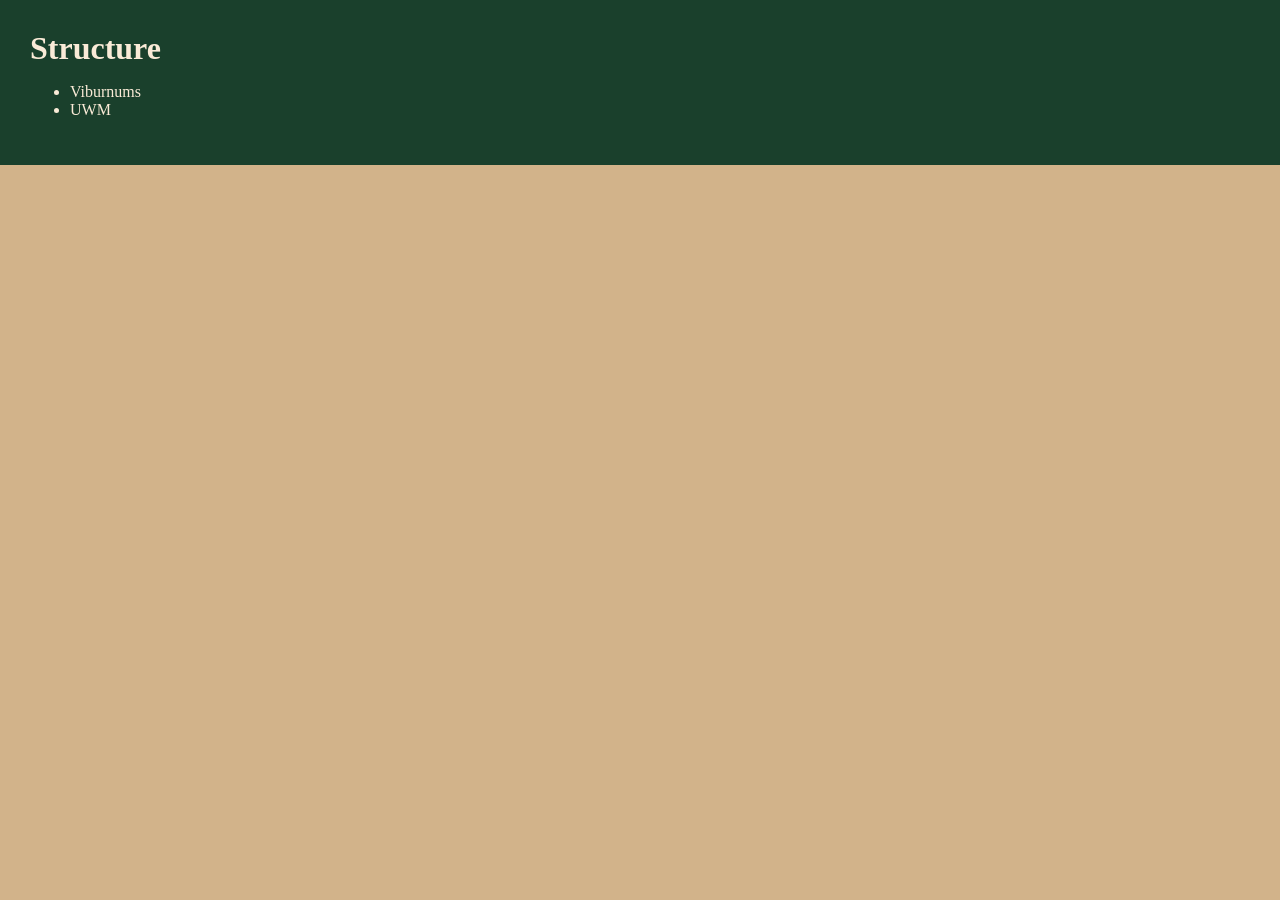
==== index.html @ acd2b907 "new reposatory" ====
<!DOCTYPE html>
<html lang="en">
    <head>
        <meta charset="utf-8">
        <title>Sturcture</title>
        <link rel="stylesheet" href="styles.css">


    </head>

    <body>
        <header class="site-header">
            <h1 class="page-name">Structure</h1>
            <ul>
                <li><a href="viburnums.html"></a>Viburnums</li>
                <li><a href="uwm.html"></a>UWM</li>





            </ul>
            


        </header>

    </body>


















</html>
---- styles.css ----
html {
    background-color: rgb(210, 179, 138);
}

body{margin: 0px}


.site-header {
    background-color:rgb(26, 64, 44); 
    padding: 30px; 
    color: antiquewhite;

}

.page-name{
    margin: 0px
}
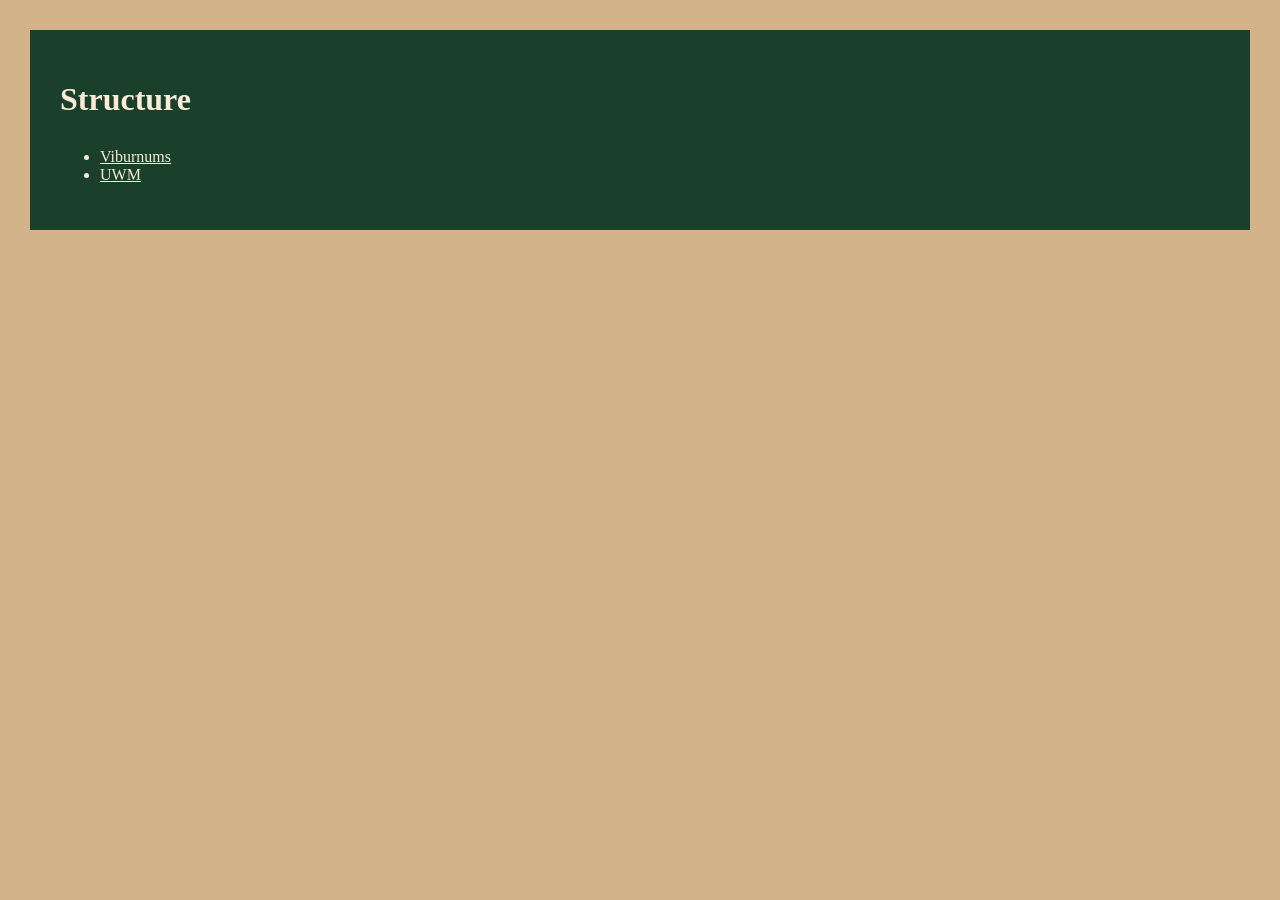
==== commit 38e35876: "more content" ====
--- a/index.html
+++ b/index.html
@@ -12,8 +12,9 @@
         <header class="site-header">
             <h1 class="page-name">Structure</h1>
             <ul>
-                <li><a href="viburnums.html"></a>Viburnums</li>
-                <li><a href="uwm.html"></a>UWM</li>
+                <li><a class="nav-links" href="viburnums.html">Viburnums</a></li>
+
+                <li><a class="nav-links" href="uwm.html">UWM</a></li>
 
 
 
--- a/styles.css
+++ b/styles.css
@@ -2,16 +2,28 @@
     background-color: rgb(210, 179, 138);
 }
 
-body{margin: 0px}
+body{margin: 30px}
 
 
 .site-header {
     background-color:rgb(26, 64, 44); 
     padding: 30px; 
     color: antiquewhite;
+    margin-bottom: 20px;
 
 }
 
 .page-name{
-    margin: 0px
-}+    margin-bottom: 30px;
+}
+.nav-links {color: antiquewhite;}
+
+
+
+.main-content { background-color: aqua;
+padding: 10px;
+    margin-bottom: 10px; }
+
+.site-footer { 
+    background-color: azure ;
+    padding: 20px;}
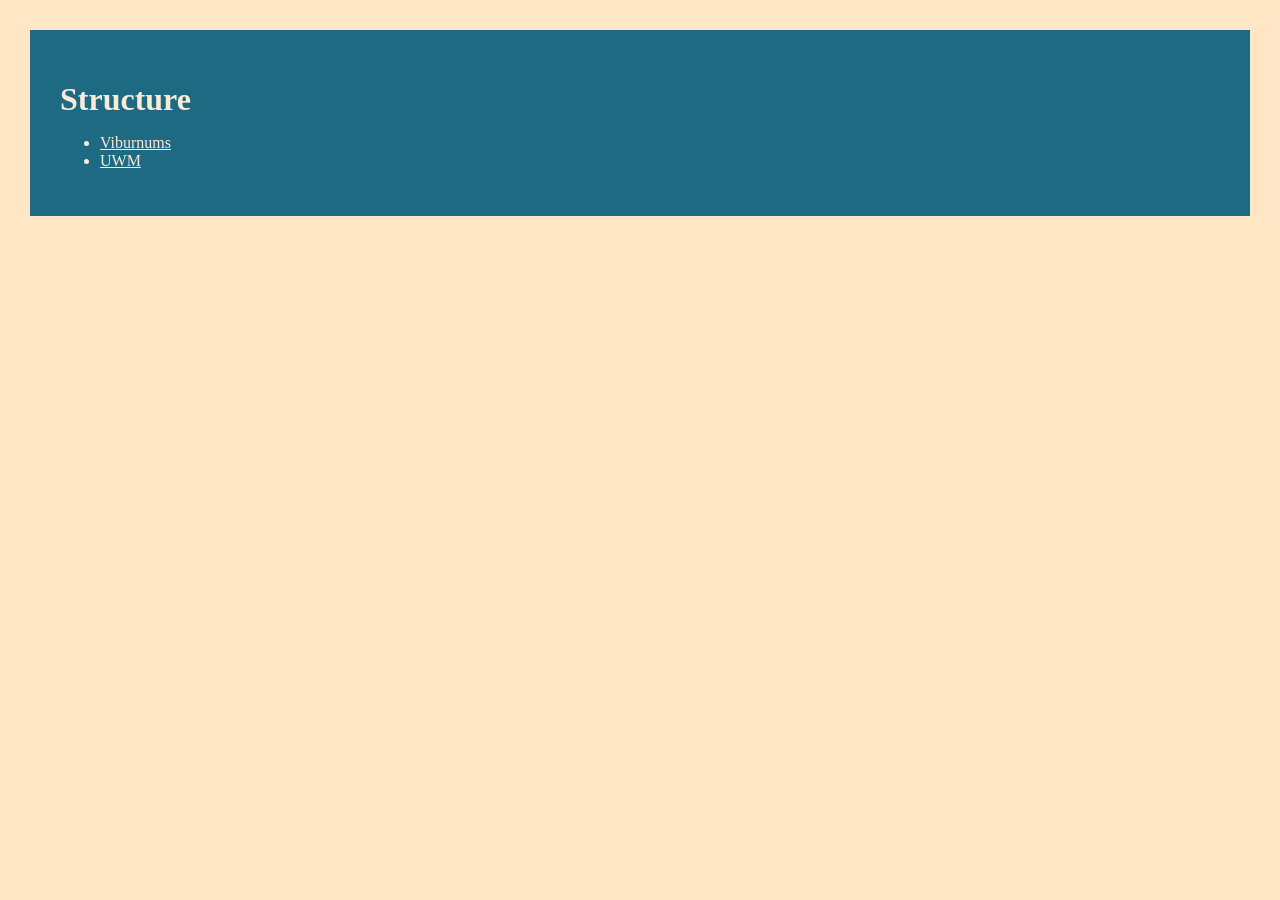
==== commit 8affca2e: "dates" ====
--- a/index.html
+++ b/index.html
@@ -22,8 +22,6 @@
 
             </ul>
             
-
-
         </header>
 
     </body>
--- a/styles.css
+++ b/styles.css
@@ -1,12 +1,12 @@
 html {
-    background-color: rgb(210, 179, 138);
+    background-color: rgb(255, 230, 197);
 }
 
 body{margin: 30px}
 
 
 .site-header {
-    background-color:rgb(26, 64, 44); 
+    background-color:rgb(30, 106, 131); 
     padding: 30px; 
     color: antiquewhite;
     margin-bottom: 20px;
@@ -14,16 +14,26 @@
 }
 
 .page-name{
-    margin-bottom: 30px;
+    margin-bottom: 10px;
 }
-.nav-links {color: antiquewhite;}
 
+.nav-links {color:antiquewhite
+}
 
+.nav-links:hover { color:blue; background-color: aliceblue;} 
 
-.main-content { background-color: aqua;
-padding: 10px;
-    margin-bottom: 10px; }
+/* .nav-links:focus {color: aliceblue;background-color: black; font-size: larger;} */
+
+.nav-links:active { background-color: aquamarine;}
+
+.main-content { background-color:rgb(30, 57, 136);
+    color:antiquewhite;
+    padding: 20px;
+    margin-bottom: 10px; 
+}
 
 .site-footer { 
-    background-color: azure ;
-    padding: 20px;}+    color:antiquewhite;
+    background-color: rgb(0, 17, 91) ;
+    padding: 20px;
+}
